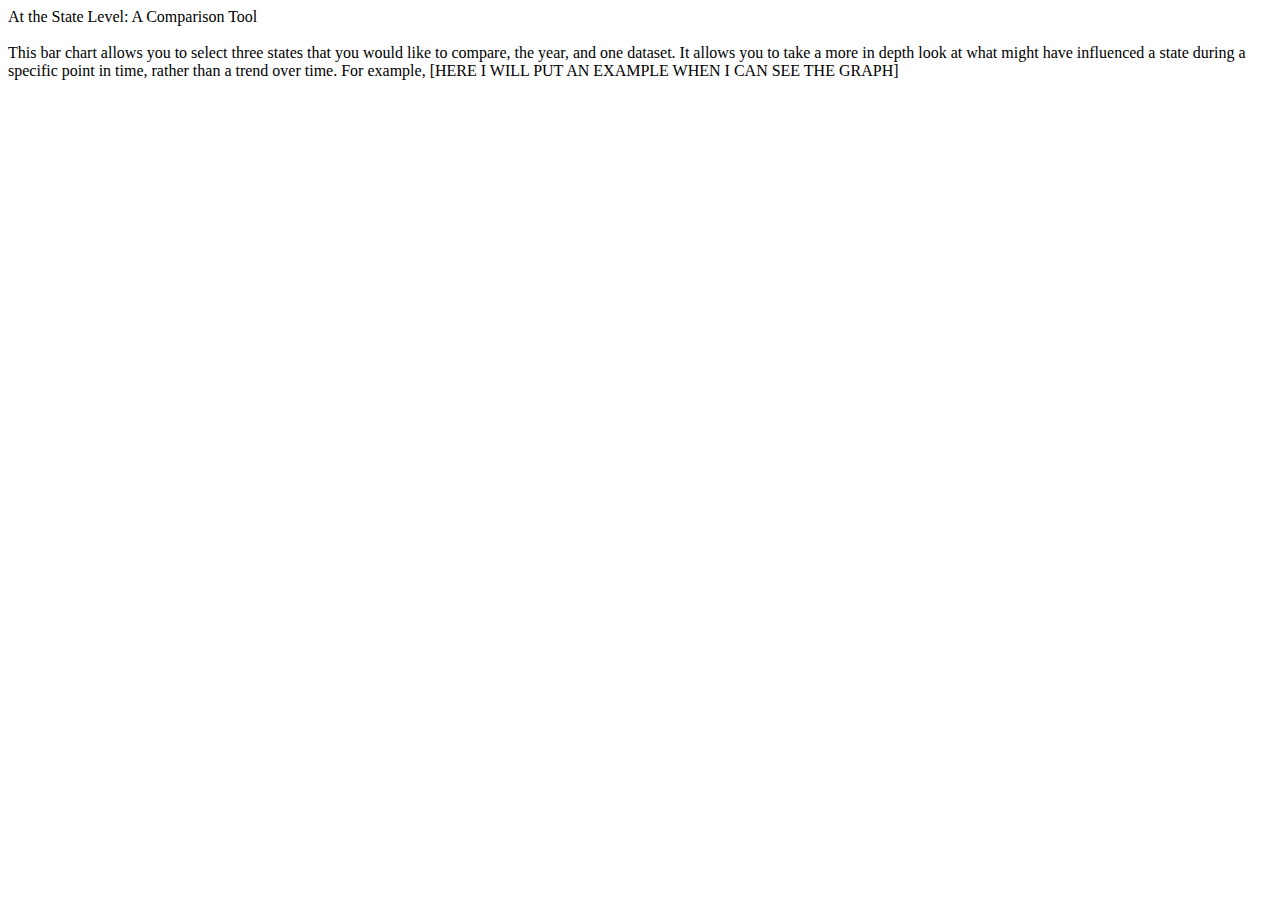
==== html/intros/sumHistText.html @ 1c1c8ffd "added histogram and section descs" ====
<!DOCTYPE html>
<html>
  <body>
    At the State Level: A Comparison Tool<br><br>

    This bar chart allows you to select three states that you would like to compare, the year, and one dataset. It allows you
    to take a more in depth look at what might have influenced a state during a specific point in time, rather than a trend over
    time. For example, [HERE I WILL PUT AN EXAMPLE WHEN I CAN SEE THE GRAPH]
  </body>
</html>
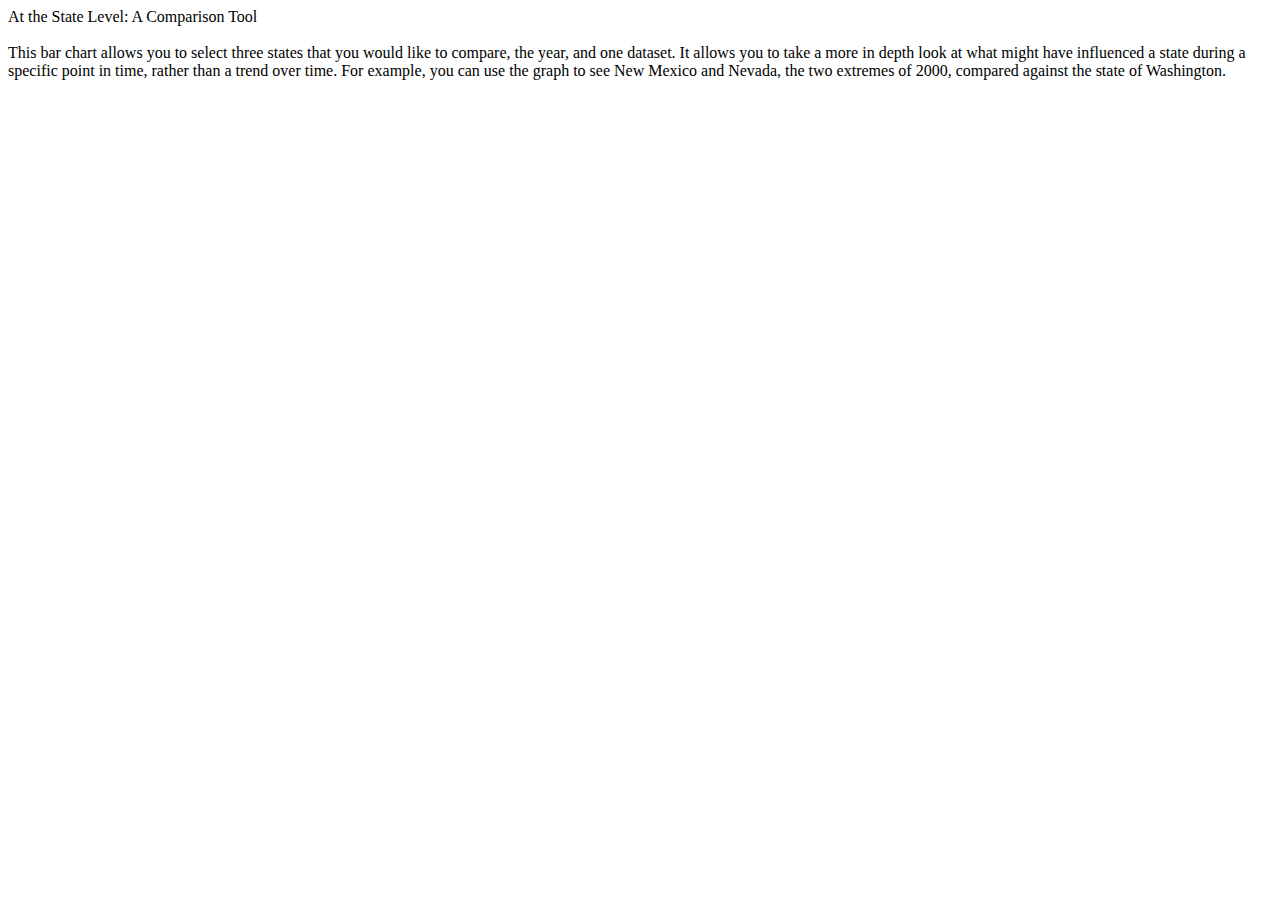
==== commit 8832a2b2: "descriptions" ====
--- a/html/intros/sumHistText.html
+++ b/html/intros/sumHistText.html
@@ -5,6 +5,6 @@
 
     This bar chart allows you to select three states that you would like to compare, the year, and one dataset. It allows you
     to take a more in depth look at what might have influenced a state during a specific point in time, rather than a trend over
-    time. For example, [HERE I WILL PUT AN EXAMPLE WHEN I CAN SEE THE GRAPH]
+    time. For example, you can use the graph to see New Mexico and Nevada, the two extremes of 2000, compared against the state of Washington.
   </body>
 </html>
